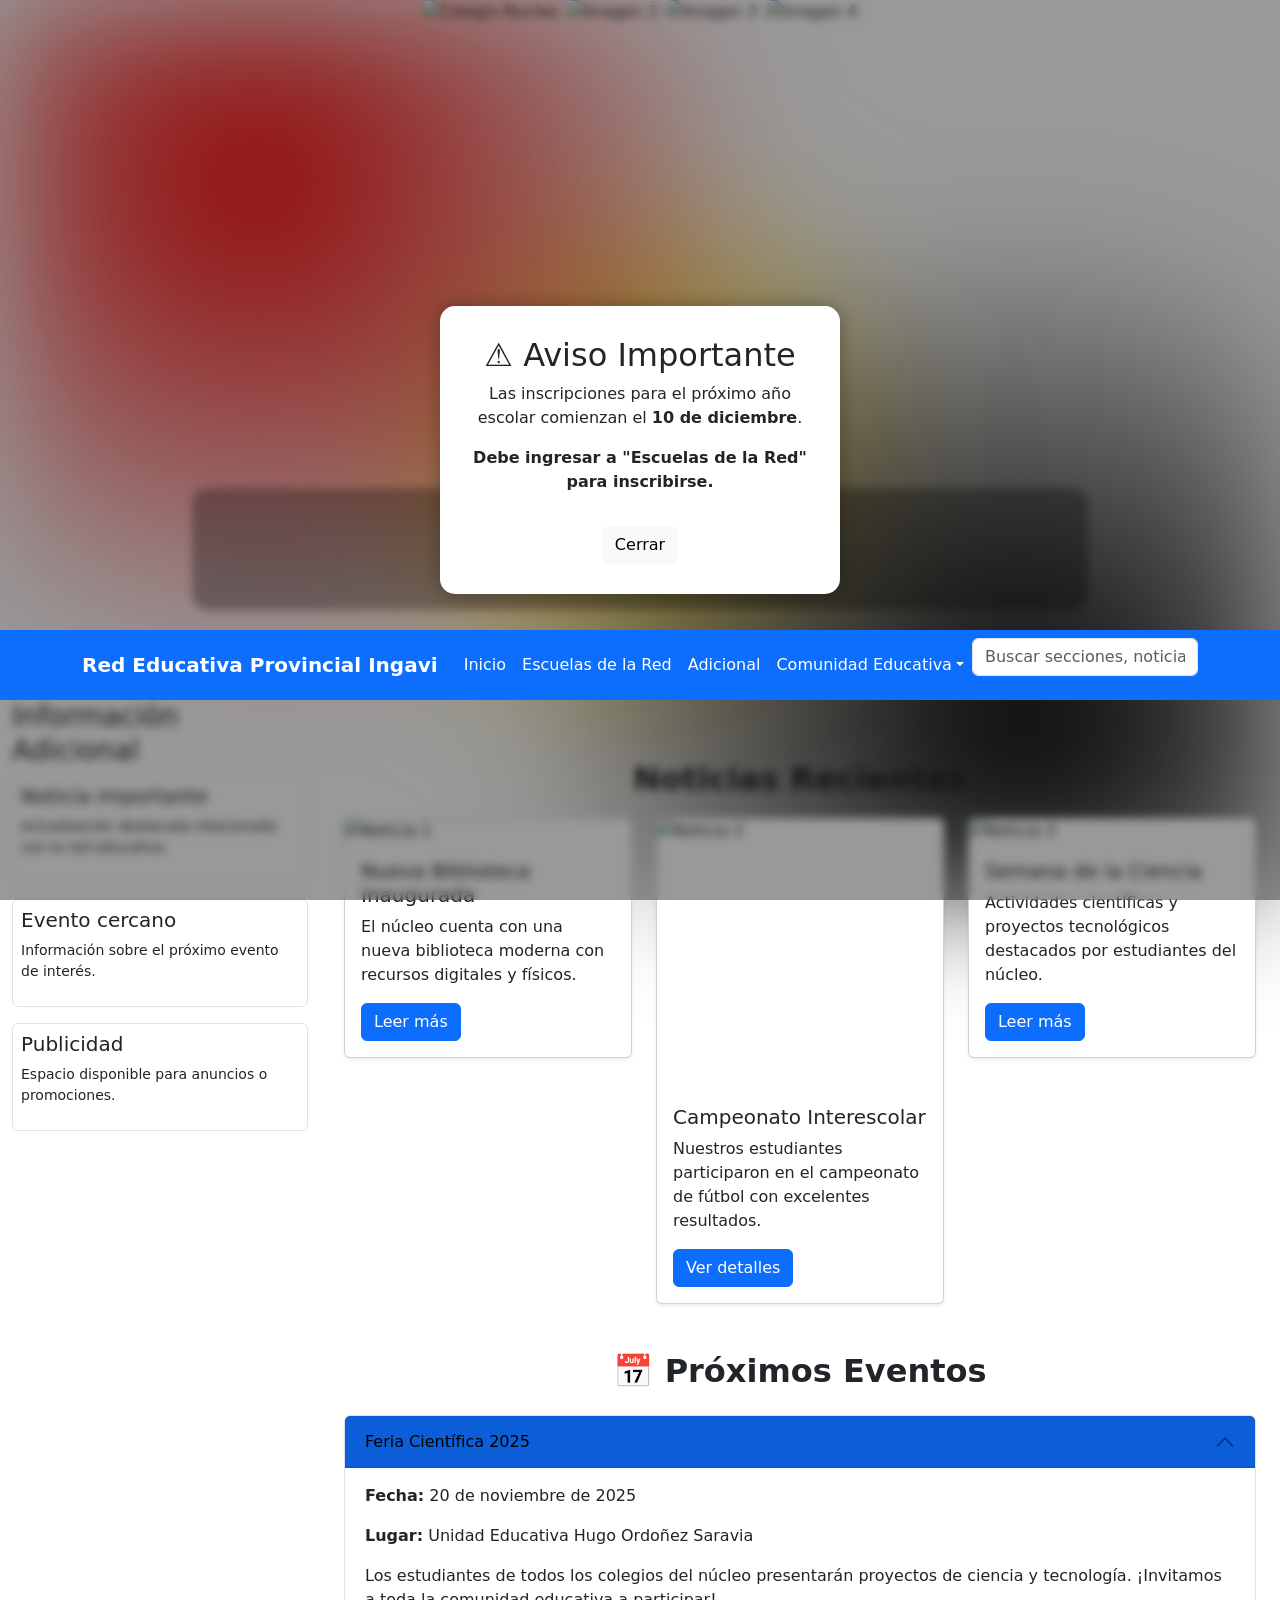
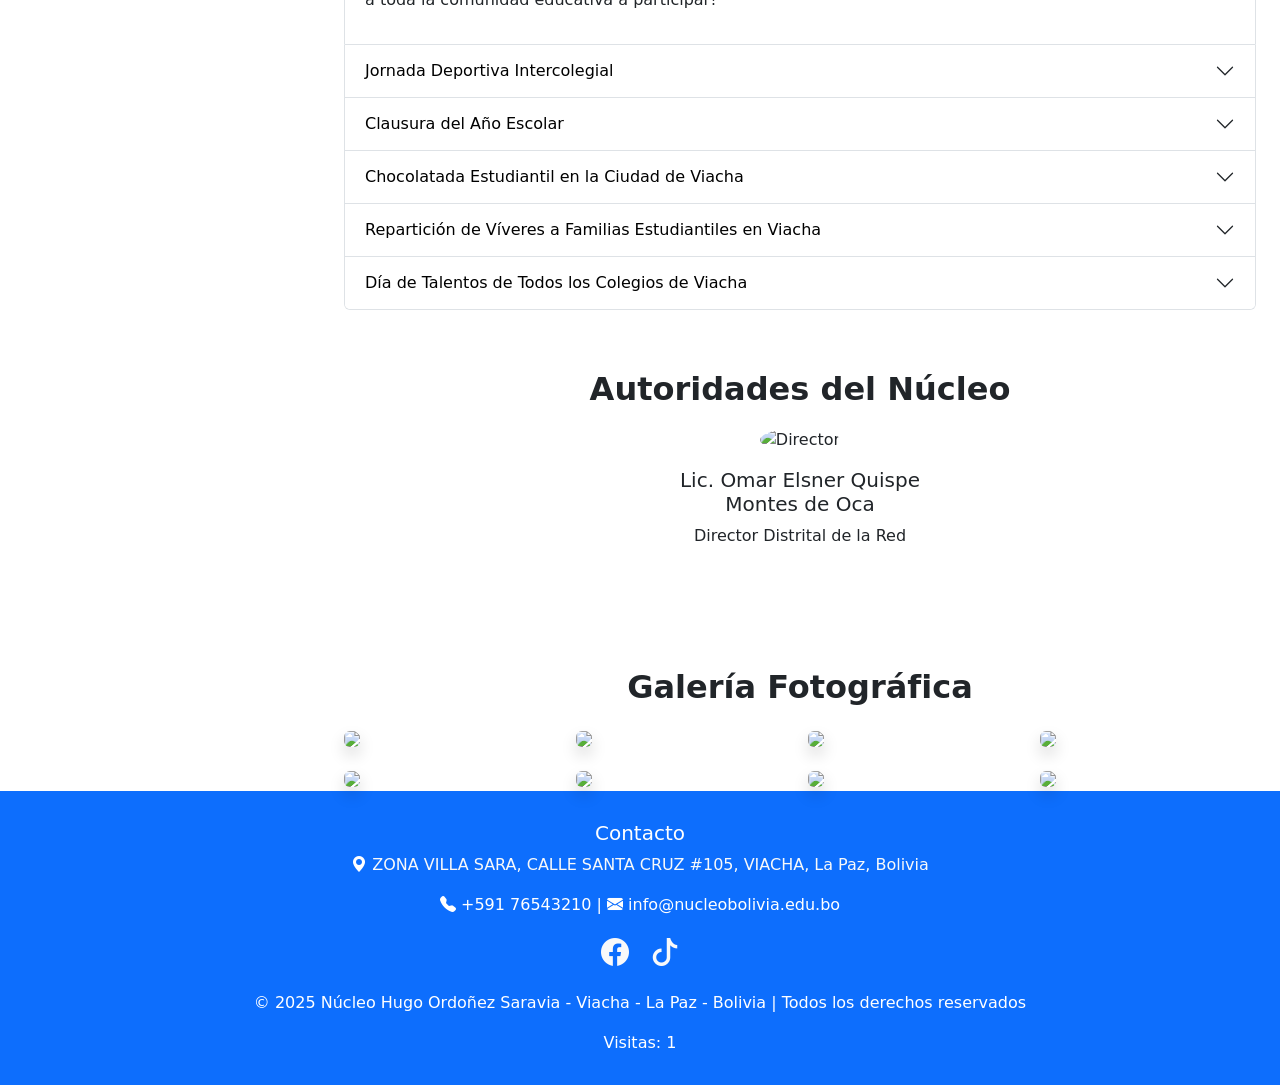
==== index.html @ 367c7678 "Update and rename principal.html to index.html" ====
<!DOCTYPE html>
<html lang="es">
<head>
    <meta charset="UTF-8">
    <meta name="viewport" content="width=device-width, initial-scale=1.0">
    <title>Red Educativa Provincial Ingavi</title>
    <!-- Bootstrap CSS -->
    <link href="https://cdn.jsdelivr.net/npm/bootstrap@5.3.3/dist/css/bootstrap.min.css" rel="stylesheet">
    <!-- Iconos de Bootstrap -->
    <link href="https://cdn.jsdelivr.net/npm/bootstrap-icons@1.11.3/font/bootstrap-icons.css" rel="stylesheet">
    <!-- Icono para navegadores -->
<link rel="icon" href="https://miviacha.wordpress.com/wp-content/uploads/2016/12/escudo-viacha-transpernent-rough.png?w=640" type="image/png">

<!-- Icono para dispositivos Apple -->
<link rel="apple-touch-icon" href="https://miviacha.wordpress.com/wp-content/uploads/2016/12/escudo-viacha-transpernent-rough.png?w=640">

<!-- Icono para dispositivos Android / Windows -->
<link rel="manifest" href="https://miviacha.wordpress.com/wp-content/uploads/2016/12/escudo-viacha-transpernent-rough.png?w=640">

<link rel="stylesheet" type="text/css" href="princi.css">
<meta name="theme-color" content="#0d6efd">
    <!-- Estilos personalizados -->
    <style>
        body {
            scroll-behavior: smooth;
            position: relative;
            background: transparent;
            overflow-x: hidden;
        }

        .carousel-item img {
            height: 70vh;
            object-fit: cover;
        }

        .navbar {
            background-color: #0d6efd;
        }

        .navbar-brand, .nav-link {
            color: white !important;
        }

        .section-title {
            margin-top: 60px;
            margin-bottom: 20px;
            text-align: center;
            font-weight: bold;
        }

        /* Solo aplica al slide con clase aulas-slide */
    .aulas-slide img {
    flex: 1 1 45%;
    max-width: 45%;
    }

    @media (max-width: 768px) {
        .aulas-slide img {
        flex: 1 1 100%;
        max-width: 100%;
        }
    }

        footer {
            background-color: #0d6efd;
            color: white;
            padding: 30px 0;
        }

        footer a {
            color: #f8f9fa;
            text-decoration: none;
        }

        footer a:hover {
            text-decoration: underline;
        }

        /* Fondo animado de colores borrosos */
#popup-fondo {
  position: fixed;
  top: 0;
  left: 0;
  width: 100%;
  height: 100%;
  z-index: 998;
  background: radial-gradient(circle at 20% 20%, #f60b0b, transparent 40%),
              radial-gradient(circle at 80% 80%, #010101, transparent 40%),
              radial-gradient(circle at 50% 50%, ##ffcf00, transparent 40%);
  filter: blur(60px);
  animation: moverFondos 10s infinite alternate ease-in-out;
  display: none;
}

@keyframes moverFondos {
  0% {
    background-position: 20% 20%, 80% 80%, 50% 50%;
  }
  100% {
    background-position: 80% 30%, 20% 70%, 60% 40%;
  }
}

/* Contenedor del popup */
.popup-container {
  position: fixed;
  top: 0;
  left: 0;
  width: 100%;
  height: 100%;
  background: rgba(0, 0, 0, 0.4);
  backdrop-filter: blur(5px);
  z-index: 999;
  display: none;
  justify-content: center;
  align-items: center;
}

/* Contenido del popup */
.popup-content {
  background: white;
  border-radius: 15px;
  padding: 30px;
  max-width: 400px;
  box-shadow: 0 0 20px rgba(0,0,0,0.3);
  animation: aparecer 0.6s ease;
}

@keyframes aparecer {
  from { transform: scale(0.7); opacity: 0; }
  to { transform: scale(1); opacity: 1; }
}

#fondo-animado {
  position: fixed;
  top: 0;
  left: 0;
  width: 100%;
  height: 100%;
  z-index: -1;
  background: radial-gradient(circle at 20% 20%, #f60b0b, transparent 40%),
              radial-gradient(circle at 80% 80%, #010101, transparent 40%),
              radial-gradient(circle at 50% 50%, #ffcf00, transparent 40%);
  filter: blur(60px);
  animation: moverFondos 10s infinite alternate ease-in-out;
}

/* Animación de movimiento suave del fondo */
@keyframes moverFondos {
  0% {
    background-position: 20% 20%, 80% 80%, 50% 50%;
  }
  100% {
    background-position: 80% 30%, 20% 70%, 60% 40%;
  }
}

#eventos .accordion-button {
  background-color: #ffffff;
  color: black;
  font-weight: 500;
  transition: background-color 0.3s ease;
}

#eventos .accordion-button:not(.collapsed) {
  background-color: #0b5ed7;
  box-shadow: inset 0 -1px 0 rgba(0,0,0,0.1);
}

#eventos .accordion-button:focus {
  box-shadow: 0 0 0 0.2rem rgba(13,110,253,0.25);
}

#eventos .accordion-body {
  background: rgba(255,255,255,0.9);
  border-radius: 0 0 10px 10px;
  animation: fadeIn 0.5s ease;
}

@keyframes fadeIn {
  from { opacity: 0; transform: translateY(5px); }
  to { opacity: 1; transform: translateY(0); }
}
    </style>
</head>
<body>

    <!-- Fondo animado -->
<div id="fondo-animado"></div>
<!-- Notificación emergente -->
<div id="popup-fondo"></div>

<div id="popup-noticia" class="popup-container">
  <div class="popup-content text-center">
    <h2>⚠️ Aviso Importante</h2>
    <p>Las inscripciones para el próximo año escolar comienzan el <strong>10 de diciembre</strong>.</p>
    <p><strong>Debe ingresar a "Escuelas de la Red" para inscribirse.</strong></p>
    <button id="cerrarPopup" class="btn btn-light mt-3">Cerrar</button>
  </div>
</div>


    <!-- Carrusel automático -->
    <div id="carouselNucleo" class="carousel slide" data-bs-ride="carousel" data-bs-interval="3000">
  <div class="carousel-inner">

    <!-- PRIMER SLIDE -->
    <div class="carousel-item active">
      <div class="d-flex justify-content-center gap-2 flex-wrap">
        <img src="https://scontent.flpb1-1.fna.fbcdn.net/v/t39.30808-6/475762407_1119601946572636_673688780985379843_n.jpg?_nc_cat=105&ccb=1-7&_nc_sid=833d8c&_nc_ohc=1Ns9-c7xbWkQ7kNvwHxALK5&_nc_oc=AdmjJQfTORkdA8ImLjB8ZmNM6L-oY1dWLWgRAsgZTVhvuDM0qDiFvE9B-uECwfjKefo&_nc_zt=23&_nc_ht=scontent.flpb1-1.fna&_nc_gid=W_D9Vgihu97xlOvGFPQsTg&oh=00_AfiO5taWHy8B0WKpN_fF7JOJADlx2_iARzxWNp1hIO2Lsw&oe=691BF725"
             class="img-fluid rounded" alt="Colegio Nucleo" style="max-width: 23%;">
        <img src="https://i.ytimg.com/vi/08rNfiHa2P0/hq720.jpg?sqp=-oaymwEhCK4FEIIDSFryq4qpAxMIARUAAAAAGAElAADIQj0AgKJD&rs=AOn4CLDL9--u-ny1cKmipewv-AdBqBtRSw"
             class="img-fluid rounded" alt="Imagen 2" style="max-width: 23%;">
        <img src="https://scontent.flpb2-2.fna.fbcdn.net/v/t1.6435-9/182423522_3330868180349180_8230109578080057636_n.jpg?_nc_cat=103&ccb=1-7&_nc_sid=127cfc&_nc_ohc=KIr99iCymLkQ7kNvwEBHdJG&_nc_oc=AdnsGG3ACrfNtcQK8fVUDKxaHvxoioxPlW6WkmddFDTrxjpLtgjngRZWFAEjBshlu80&_nc_zt=23&_nc_ht=scontent.flpb2-2.fna&_nc_gid=PcIk-c_IDiJUBjz478S32A&oh=00_AfjKSs_VizALgrGfNxg8VP_eRevZhgMSWtk6yxGgn9Eq1A&oe=6930CC5A" class="img-fluid rounded" alt="Imagen 3" style="max-width: 23%;">
        <img src="https://www.sicoingenieros.com/img/proyectos/44-Jisunu/1.jpg" class="img-fluid rounded" alt="Imagen 4" style="max-width: 23%;">
      </div>
      <div class="carousel-caption d-none d-md-block" style="text-align: center; background: radial-gradient(circle at center, rgba(0, 0, 0, 0.30) 100%, rgba(255, 255, 255, 0) 0%); border-radius: 1em; overflow: hidden;">
        <h3>Bienvenidos</h3>
        <p>Educando con valores, ciencia y tecnología</p>
      </div>
    </div>

    <!-- SEGUNDO SLIDE -->
    <div class="carousel-item">
      <img src="https://construmarket.com.bo/wp-content/uploads/2022/12/IMG-20211202-WA0013-thegem-blog-default.jpg" class="img-fluid rounded" alt="Colegio Nucleo" style="max-width: 40%;">
      <img src="https://scontent.flpb2-2.fna.fbcdn.net/v/t39.30808-6/504918797_1240831547834774_7089610579482674317_n.jpg?_nc_cat=106&ccb=1-7&_nc_sid=833d8c&_nc_ohc=qrSe4poTnyUQ7kNvwGOtMGi&_nc_oc=AdlOzYklAjSF_q4uAtOI_7Ow18gDmeSuU4mchF6AB_ACPSWIP6LtE-2WWp4Ndar_dpg&_nc_zt=23&_nc_ht=scontent.flpb2-2.fna&_nc_gid=BOTbru3Znl8H_3Sxvfmg_Q&oh=00_Afgsf9xrCPIj0HYmpMOB-8tA7y1Ujd4KLmrRgFlrAGLoDA&oe=690F3CE4"
             class="img-fluid rounded" alt="Colegio Nucleo" style="max-width: 45%;">
      <div class="carousel-caption d-none d-md-block" style="text-align: center; background: radial-gradient(circle at center, rgba(0, 0, 0, 0.30) 100%, rgba(255, 255, 255, 0) 0%); border-radius: 1em; overflow: hidden;">
        <h3>Aulas del Núcleo</h3>
      </div>
    </div>

    <!-- TERCER SLIDE -->
    <div class="carousel-item">
      <img src="imagenes/estudiantes.jpg" class="img-fluid rounded" alt="Estudiantes" style="max-width: 45%;">
      <img src="https://s.educacaoadventista.org.br/escola/estruturas/xAfN8d15cj75AtNw6EjwdYvgHQayBB3eiSPXwfPz.jpg" class="img-fluid rounded" alt="Estudiantes" style="max-width: 45%;">
      <div class="carousel-caption d-none d-md-block" style="text-align: center; background: radial-gradient(circle at center, rgba(0, 0, 0, 0.30) 100%, rgba(255, 255, 255, 0) 0%); border-radius: 1em; overflow: hidden;">
        <h3>Estudiantes del Núcleo</h3>
      </div>
    </div>

  </div>
</div>

    <!-- Barra de navegación -->
    <nav class="navbar navbar-expand-lg navbar-dark sticky-top">
        <div class="container">
            <a class="navbar-brand fw-bold" href="#">Red Educativa Provincial Ingavi</a>
            <button class="navbar-toggler" type="button" data-bs-toggle="collapse" data-bs-target="#navbarNucleo">
                <span class="navbar-toggler-icon"></span>
            </button>
            <div class="collapse navbar-collapse" id="navbarNucleo">
                <ul class="navbar-nav ms-auto">
                    <li class="nav-item"><a class="nav-link" href="#">Inicio</a></li>
  <li class="nav-item"><a class="nav-link" href="secundario.html">Escuelas de la Red</a></li>
  <li class="nav-item"><a class="nav-link" href="#">Adicional</a></li>
  <li class="nav-item dropdown">
    <a class="nav-link dropdown-toggle" href="#" role="button" data-bs-toggle="dropdown">Comunidad Educativa</a>
    <ul class="dropdown-menu">
      <li><a class="dropdown-item" href="#noticias">Noticias</a></li>
      <li><a class="dropdown-item" href="#eventos">Eventos</a></li>

      <li><a class="dropdown-item" href="farandula.html">FARÁNDULA ESTUDIANTIL</a></li>
    </ul>
  </li>
</ul>
                <!--<form class="d-flex ms-3" role="search" onsubmit="event.preventDefault(); filtrar();">
    <input id="busqueda" class="form-control me-2" type="search" placeholder="Buscar..." aria-label="Buscar">
    <button class="btn btn-outline-light" type="submit">
        <i class="bi bi-search"></i>
    </button>
</form> -->

<!-- BUSCADOR AVANZADO -->
<div class="search-container position-relative mb-3">
    <input type="text" id="search" class="form-control"
           placeholder="Buscar secciones, noticias, eventos, colegios..."
           oninput="searchGlobal()">

    <!-- POPUP DE RESULTADOS -->
    <div id="searchResults"
         class="list-group position-absolute w-100 mt-1 shadow"
         style="z-index: 2000; display:none;">
    </div>
</div>



            </div>
            </form>
        </div>
    </nav>
<!-- Contenedor principal con el contenido y la barra lateral -->
    <div class="container-fluid">
    <div class="row">

    <!-- Barra Lateral (Aside) -->
       <aside class="col-md-3">
    <h3>Información Adicional</h3>

    <!-- Sección 1 -->
    <div class="p-2 border rounded mb-3">
        <h5>Noticia importante</h5>
        <p class="small">Actualización destacada relacionada con la red educativa.</p>
    </div>

    <!-- Sección 2 -->
    <div class="p-2 border rounded mb-3">
        <h5>Evento cercano</h5>
        <p class="small">Información sobre el próximo evento de interés.</p>
    </div>

    <!-- Sección 3 -->
    <div class="p-2 border rounded mb-3">
        <h5>Publicidad</h5>
        <p class="small">Espacio disponible para anuncios o promociones.</p>
    </div>
</aside>

        <!-- Contenido principal (Ya tienes secciones definidas) -->
        <main class="col-md-9">

    <!-- Noticias -->
    <section id="noticias" class="container">
        <h2 class="section-title">Noticias Recientes</h2>
        <div class="row g-4">
            <div class="col-md-4">
                <div class="card shadow-sm">
                    <img src="imagenes/biblioteca.jpg" class="card-img-top" alt="Noticia 1">
                    <div class="card-body">
                        <h5 class="card-title">Nueva Biblioteca Inaugurada</h5>
                        <p class="card-text">El núcleo cuenta con una nueva biblioteca moderna con recursos digitales y físicos.</p>
                        <a href="#" class="btn btn-primary">Leer más</a>
                    </div>
                </div>
            </div>
            <div class="col-md-4">
                <div class="card shadow-sm">
                    <img src="imagenes/campeonato.jpg" class="card-img-top" alt="Noticia 2" style="height: 270px ">
                    <div class="card-body">
                        <h5 class="card-title">Campeonato Interescolar</h5>
                        <p class="card-text">Nuestros estudiantes participaron en el campeonato de fútbol con excelentes resultados.</p>
                        <a href="#" class="btn btn-primary">Ver detalles</a>
                    </div>
                </div>
            </div>
            <div class="col-md-4">
                <div class="card shadow-sm">
                    <img src="imagenes/ciencias.jpg" class="card-img-top" alt="Noticia 3">
                    <div class="card-body">
                        <h5 class="card-title">Semana de la Ciencia</h5>
                        <p class="card-text">Actividades científicas y proyectos tecnológicos destacados por estudiantes del núcleo.</p>
                        <a href="#" class="btn btn-primary">Leer más</a>
                    </div>
                </div>
            </div>
        </div>
    </section>

    <!-- Sección de Eventos (formato acordeón) -->
<section id="eventos" class="container my-5">
  <h2 class="text-center fw-bold mb-4">📅 Próximos Eventos</h2>

  <div class="accordion" id="acordeonEventos">
    <!-- Evento 1 -->
    <div class="accordion-item">
      <h2 class="accordion-header" id="evento1">
        <button class="accordion-button" type="button" data-bs-toggle="collapse" data-bs-target="#colapso1" aria-expanded="true" aria-controls="colapso1">
          Feria Científica 2025
        </button>
      </h2>
      <div id="colapso1" class="accordion-collapse collapse show" aria-labelledby="evento1" data-bs-parent="#acordeonEventos">
        <div class="accordion-body">
          <p><strong>Fecha:</strong> 20 de noviembre de 2025</p>
          <p><strong>Lugar:</strong> Unidad Educativa Hugo Ordoñez Saravia</p>
          <p>Los estudiantes de todos los colegios del núcleo presentarán proyectos de ciencia y tecnología. ¡Invitamos a toda la comunidad educativa a participar!</p>
        </div>
      </div>
    </div>

    <!-- Evento 2 -->
    <div class="accordion-item">
      <h2 class="accordion-header" id="evento2">
        <button class="accordion-button collapsed" type="button" data-bs-toggle="collapse" data-bs-target="#colapso2" aria-expanded="false" aria-controls="colapso2">
          Jornada Deportiva Intercolegial
        </button>
      </h2>
      <div id="colapso2" class="accordion-collapse collapse" aria-labelledby="evento2" data-bs-parent="#acordeonEventos">
        <div class="accordion-body">
          <p><strong>Fecha:</strong> 10 de diciembre de 2025</p>
          <p><strong>Lugar:</strong> Estadio Municipal de Viacha</p>
          <p>Competencias deportivas entre las unidades educativas del núcleo. Se premiará la participación, el trabajo en equipo y la disciplina.</p>
        </div>
      </div>
    </div>

    <!-- Evento 3 -->
    <div class="accordion-item">
      <h2 class="accordion-header" id="evento3">
        <button class="accordion-button collapsed" type="button" data-bs-toggle="collapse" data-bs-target="#colapso3" aria-expanded="false" aria-controls="colapso3">
          Clausura del Año Escolar
        </button>
      </h2>
      <div id="colapso3" class="accordion-collapse collapse" aria-labelledby="evento3" data-bs-parent="#acordeonEventos">
        <div class="accordion-body">
          <p><strong>Fecha:</strong> 15 de diciembre de 2025</p>
          <p><strong>Lugar:</strong> Teatro Municipal de Viacha</p>
          <p>Ceremonia de clausura con entrega de reconocimientos a estudiantes destacados y docentes con proyectos innovadores.</p>
        </div>
      </div>
    </div>

    <div class="accordion-item">
      <h2 class="accordion-header" id="evento4">
        <button class="accordion-button collapsed" type="button" data-bs-toggle="collapse" data-bs-target="#colapso4" aria-expanded="false" aria-controls="colapso4">
          Chocolatada Estudiantil en la Ciudad de Viacha
        </button>
      </h2>
      <div id="colapso4" class="accordion-collapse collapse" aria-labelledby="evento4" data-bs-parent="#acordeonEventos">
        <div class="accordion-body">
          <p><strong>Fecha:</strong> 15 de diciembre de 2025</p>
          <p><strong>Hora:</strong> 10:00 a.m.</p>
          <p><strong>Lugar:</strong> Plaza Principal de Viacha</p>
          <p>La Municipalidad de Viacha invita a todos los estudiantes de las unidades educativas de la ciudad a disfrutar de una cálida chocolatada navideña. Con la llegada de la temporada festiva, se organizará una tarde de convivencia, juegos y actividades recreativas para los más pequeños. Además, se tendrá una presentación de villancicos a cargo de los coros estudiantiles locales. ¡No faltes a esta fiesta de fin de año! ¡Ven y comparte la magia de la navidad con tus amigos y compañeros!</p>
        </div>
      </div>
    </div>

    <div class="accordion-item">
      <h2 class="accordion-header" id="evento5">
        <button class="accordion-button collapsed" type="button" data-bs-toggle="collapse" data-bs-target="#colapso5" aria-expanded="false" aria-controls="colapso5">
          Repartición de Víveres a Familias Estudiantiles en Viacha
        </button>
      </h2>
      <div id="colapso5" class="accordion-collapse collapse" aria-labelledby="evento5" data-bs-parent="#acordeonEventos">
        <div class="accordion-body">
          <p><strong>Fecha:</strong> 15 de diciembre de 2025</p>
          <p><strong>Hora:</strong> 9:00 AM</p>
          <p><strong>Lugar:</strong> Estadio Municipal de Viacha</p>
          <p>El Gobierno Municipal de Viacha, en colaboración con organizaciones locales, llevará a cabo la repartición de víveres a las familias estudiantes de los colegios públicos y privados de la ciudad. Esta actividad busca apoyar a las familias más necesitadas, garantizando que todos los estudiantes tengan acceso a alimentos durante la temporada escolar. Los packs de víveres incluirán productos básicos como arroz, azúcar, pasta, leche y otros alimentos esenciales. La entrega será organizada de manera ordenada para garantizar la seguridad de todos los asistentes.</p>
        </div>
      </div>
    </div>

    <div class="accordion-item">
      <h2 class="accordion-header" id="evento6">
        <button class="accordion-button collapsed" type="button" data-bs-toggle="collapse" data-bs-target="#colapso6" aria-expanded="false" aria-controls="colapso6">
          Día de Talentos de Todos los Colegios de Viacha
        </button>
      </h2>
      <div id="colapso6" class="accordion-collapse collapse" aria-labelledby="evento6" data-bs-parent="#acordeonEventos">
        <div class="accordion-body">
          <p><strong>Fecha:</strong> 20 de octubre de 2025/p>
          <p><strong>Hora:</strong> 8:00 AM - 3:00 PM</p>
          <p><strong>Lugar:</strong> Coliseo Municipal de Viacha</p>
          <p>¡La ciudad de Viacha celebra su Día de Talentos! Todos los colegios de la ciudad están invitados a participar en este evento único donde los estudiantes podrán mostrar sus habilidades artísticas, musicales, deportivas y académicas. El evento contará con presentaciones de danza, teatro, música, deportes y exposiciones científicas, donde los alumnos tendrán la oportunidad de demostrar su talento frente a una audiencia entusiasta. Este evento busca fomentar la creatividad y el espíritu de colaboración entre las distintas instituciones educativas. ¡Ven y apoya a tu colegio en esta fiesta de talentos!</p>
        </div>
      </div>
    </div>
  </div>
</section>

    <!-- Inscripciones 
    <section id="inscripciones" class="container">
        <h2 class="section-title">Inscripciones</h2>
        <p class="text-center">Complete el formulario para preinscribirse:</p>
        <form class="row g-3">
            <div class="col-md-6">
                <label class="form-label">Nombre Completo</label>
                <input type="text" class="form-control" placeholder="Ingrese su nombre">
            </div>
            <div class="col-md-6">
                <label class="form-label">Curso al que postula</label>
                <select class="form-select">
                    <option>Inicial</option>
                    <option>Primaria</option>
                    <option>Secundaria</option>
                </select>
            </div>
            <div class="col-md-12">
                <label class="form-label">Correo Electrónico</label>
                <input type="email" class="form-control" placeholder="ejemplo@gmail.com">
            </div>
            <div class="col-12 text-center">
                <button class="btn btn-success"><i class="bi bi-send"></i> Enviar Solicitud</button>
            </div>
        </form>
    </section>

     Escuelas del Núcleo
    <section id="escuelas" class="container">
        <h2 class="section-title">Escuelas del Núcleo</h2>
        <div class="list-group">
            <a href="#" class="list-group-item list-group-item-action">Unidad Educativa HUGO ORDOÑEZ SARAVIA - Central(NÚCLEO)</a>
            <a href="#" class="list-group-item list-group-item-action">Unidad Educativa EVARISTO VALLE</a>
            <a href="#" class="list-group-item list-group-item-action">Unidad Educativa BALLIVIÁN</a>
            <a href="#" class="list-group-item list-group-item-action">Unidad Educativa ADVENTISTA "VIACHA"</a>
            <a href="#" class="list-group-item list-group-item-action">Unidad Educativa SOBOCE</a>
            <a href="#" class="list-group-item list-group-item-action">Unidad Educativa INGAVI</a>
            <a href="#" class="list-group-item list-group-item-action">Unidad Educativa 18 DE NOVIEMBRE</a>
        </div>
    </section> -->

    <!-- Autoridades -->
    <section id="autoridades" class="container">
        <h2 class="section-title">Autoridades del Núcleo</h2>
        <div class="row justify-content-center align-item-center" style="min-height: 20vh;">
            <div class="col-md-4" style="text-align: center;">
                <img src="imagenes/director.png" class="rounded-circle mb-3" alt="Director" style="height: 400px">
                <h5>Lic. Omar Elsner Quispe Montes de Oca</h5>
                <p>Director Distrital de la Red</p>
            </div>
        </div>
    </section>

    <!-- Galería -->
    <section id="galeria" class="container">
    <h2 class="section-title">Galería Fotográfica</h2>
    <div class="row g-3">
        <!-- Cada imagen está envuelta en un enlace para abrir el modal -->
        <div class="col-md-3">
            <a href="#" data-bs-toggle="modal" data-bs-target="#imageModal" onclick="setImage('https://encrypted-tbn0.gstatic.com/images?q=tbn:ANd9GcSbLJ6gFXC0ZrCpH67-yra9VxEM-1rFx0JL8A&s')">
                <img src="https://encrypted-tbn0.gstatic.com/images?q=tbn:ANd9GcSbLJ6gFXC0ZrCpH67-yra9VxEM-1rFx0JL8A&s" class="img-fluid rounded shadow gallery-image">
            </a>
        </div>
        <div class="col-md-3">
            <a href="#" data-bs-toggle="modal" data-bs-target="#imageModal" onclick="setImage('https://noticiasfides.com/images/news/2021/09/c-20altiplanocorapata-411506-EB9B.jpg')">
                <img src="https://noticiasfides.com/images/news/2021/09/c-20altiplanocorapata-411506-EB9B.jpg" class="img-fluid rounded shadow gallery-image">
            </a>
        </div>
        <div class="col-md-3">
            <a href="#" data-bs-toggle="modal" data-bs-target="#imageModal" onclick="setImage('https://previews.123rf.com/images/rchphoto/rchphoto1803/rchphoto180300039/97261639-sucre-bolivia-10-september-2011-fiesta-de-la-virgen-de-guadalupe-in-sucre-young-participants-in.jpg')">
                <img src="https://previews.123rf.com/images/rchphoto/rchphoto1803/rchphoto180300039/97261639-sucre-bolivia-10-september-2011-fiesta-de-la-virgen-de-guadalupe-in-sucre-young-participants-in.jpg" class="img-fluid rounded shadow gallery-image">
            </a>
        </div>
        <div class="col-md-3">
            <a href="#" data-bs-toggle="modal" data-bs-target="#imageModal" onclick="setImage('https://cdn.bolivia.com/sdi/2019/06/06/dia-del-maestro-en-bolivia-742209.jpg')">
                <img src="https://cdn.bolivia.com/sdi/2019/06/06/dia-del-maestro-en-bolivia-742209.jpg" class="img-fluid rounded shadow gallery-image">
            </a>
        </div>
        <div class="col-md-3">
            <a href="#" data-bs-toggle="modal" data-bs-target="#imageModal" onclick="setImage('https://encrypted-tbn0.gstatic.com/images?q=tbn:ANd9GcTB0cIQEyrynwaBbOKZEGNkiINNnvejRLdv4g&s')">
                <img src="https://encrypted-tbn0.gstatic.com/images?q=tbn:ANd9GcTB0cIQEyrynwaBbOKZEGNkiINNnvejRLdv4g&s" class="img-fluid rounded shadow gallery-image">
            </a>
        </div>
        <div class="col-md-3">
            <a href="#" data-bs-toggle="modal" data-bs-target="#imageModal" onclick="setImage('https://encrypted-tbn0.gstatic.com/images?q=tbn:ANd9GcTYWglUbH9_31RD69BrBzjvb62Kqpoq4hZp8g&s')">
                <img src="https://encrypted-tbn0.gstatic.com/images?q=tbn:ANd9GcTYWglUbH9_31RD69BrBzjvb62Kqpoq4hZp8g&s" class="img-fluid rounded shadow gallery-image">
            </a>
        </div>
        <div class="col-md-3">
            <a href="#" data-bs-toggle="modal" data-bs-target="#imageModal" onclick="setImage('https://encrypted-tbn0.gstatic.com/images?q=tbn:ANd9GcQ6ZXUYuTePA5cybKg9Cu-oW89Xx4eW78YRgQ&s')">
                <img src="https://encrypted-tbn0.gstatic.com/images?q=tbn:ANd9GcQ6ZXUYuTePA5cybKg9Cu-oW89Xx4eW78YRgQ&s" class="img-fluid rounded shadow gallery-image">
            </a>
        </div>

        <div class="col-md-3">
            <a href="#" data-bs-toggle="modal" data-bs-target="#imageModal" onclick="setImage('https://encrypted-tbn0.gstatic.com/images?q=tbn:ANd9GcS4nLqPqz94JhuJDgBb07w82tSyK9QTrarwFQ&s')">
                <img src="https://encrypted-tbn0.gstatic.com/images?q=tbn:ANd9GcS4nLqPqz94JhuJDgBb07w82tSyK9QTrarwFQ&s" class="img-fluid rounded shadow gallery-image">
            </a>
        </div>

        <!-- Otras imágenes van aquí -->
    </div>
</section>

<!-- Modal para mostrar la imagen completa -->
<div class="modal fade" id="imageModal" tabindex="-1" aria-labelledby="imageModalLabel" aria-hidden="true">
    <div class="modal-dialog modal-dialog-centered">
        <div class="modal-content">
            <div class="modal-header">
                <button type="button" class="btn-close" data-bs-dismiss="modal" aria-label="Close"></button>
            </div>
            <div class="modal-body">
                <img src="" id="modalImage" class="img-fluid rounded shadow">
            </div>
        </div>
    </div>
</div>
            <!-- Tu contenido de la página aquí (galerías, eventos, etc.) -->
            <!-- Galería, Autoridades, etc. -->
        </main>
  </div>
</div>

    <!-- Footer -->
    <footer id="contacto" class="text-center">
        <div class="container">
            <h5>Contacto</h5>
            <p><i class="bi bi-geo-alt-fill"></i><a href="https://maps.app.goo.gl/JaMov4QPT19SCgzV6" target="_blank"> ZONA VILLA SARA, CALLE SANTA CRUZ #105, VIACHA, La Paz, Bolivia</a></p>
            <p><i class="bi bi-telephone-fill"></i> +591 76543210 | <i class="bi bi-envelope-fill"></i> info@nucleobolivia.edu.bo</p>
            <div class="socials">
                <a href="https://www.facebook.com/profile.php?id=61565041220904" target="_blank"><i class="bi bi-facebook fs-3 mx-2"></i></a>
                <a href="#"><i class="bi bi-tiktok fs-3 mx-2"></i></a>
            </div>
            <p class="mt-3">© 2025 Núcleo Hugo Ordoñez Saravia - Viacha - La Paz - Bolivia | Todos los derechos reservados</p>
        </div>
        <div id="contador-visitas">
        Visitas: <span id="num-visitas">0</span>
    </div>
    </footer>
    <script type="text/javascript" src="principa.js"></script>
    <!-- Bootstrap JS -->
    <script src="https://cdn.jsdelivr.net/npm/bootstrap@5.3.3/dist/js/bootstrap.bundle.min.js"></script>
    <script>
  // Mostrar popup al cargar
  window.addEventListener('load', () => {
    document.getElementById('popup-fondo').style.display = 'block';
    document.getElementById('popup-noticia').style.display = 'flex';
  });

  // Cerrar popup
  document.getElementById('cerrarPopup').addEventListener('click', () => {
    document.getElementById('popup-fondo').style.display = 'none';
    document.getElementById('popup-noticia').style.display = 'none';
  });
</script>
<script>
    // Obtener visitas actuales desde localStorage
    let visitas = localStorage.getItem("contadorVisitas");

    // Si no existe, iniciar en 0
    if (visitas === null) {
        visitas = 0;
    }

    // Incrementar visitas
    visitas++;

    // Guardar en localStorage
    localStorage.setItem("contadorVisitas", visitas);

    // Mostrar en pantalla
    document.getElementById("num-visitas").textContent = visitas;
</script>


<script>
/* Palabras clave predefinidas → apuntan a secciones y enlaces existentes */
const mapaBusqueda = [
    { palabras: ["noticia","noticias","recientes"], accion: () => scrollToID("noticias") },
    { palabras: ["evento","eventos","agenda","actividades"], accion: () => scrollToID("eventos") },
    { palabras: ["galeria","galería","fotos","fotografica"], accion: () => scrollToID("galeria") },
    { palabras: ["autoridad","autoridades","director"], accion: () => scrollToID("autoridades") },
    { palabras: ["colegios","escuelas","red","nucleo","núcleo"], accion: () => goToLink("secundario.html") },
    { palabras: ["farandula","farándula","estudiantil"], accion: () => goToLink("farandula.html") }
];

/* Función principal del buscador */
function searchGlobal() {
    const input = document.getElementById("search").value.toLowerCase().trim();
    const resultsBox = document.getElementById("searchResults");
    resultsBox.innerHTML = "";

    if (input === "") {
        resultsBox.style.display = "none";
        return;
    }

    let resultados = [];

    mapaBusqueda.forEach(item => {
        item.palabras.forEach(p => {
            if (p.includes(input) || input.includes(p)) {
                resultados.push({ palabra: p, accion: item.accion });
            }
        });
    });

    if (resultados.length === 0) {
        resultados.push({
            palabra: "No se encontraron coincidencias",
            accion: null
        });
    }

    resultados.forEach(r => {
        let fila = document.createElement("button");
        fila.className = "list-group-item list-group-item-action";
        fila.textContent = r.palabra;

        if (r.accion) fila.onclick = r.accion;
        else fila.disabled = true;

        resultsBox.appendChild(fila);
    });

    resultsBox.style.display = "block";
}

/* Desplazar suavemente a un ID */
function scrollToID(id) {
    document.getElementById("searchResults").style.display = "none";
    let el = document.getElementById(id);
    if (el) el.scrollIntoView({ behavior: "smooth" });
}

/* Ir a otra página */
function goToLink(url) {
    document.getElementById("searchResults").style.display = "none";
    window.location.href = url;
}
</script>
</body>
</html>
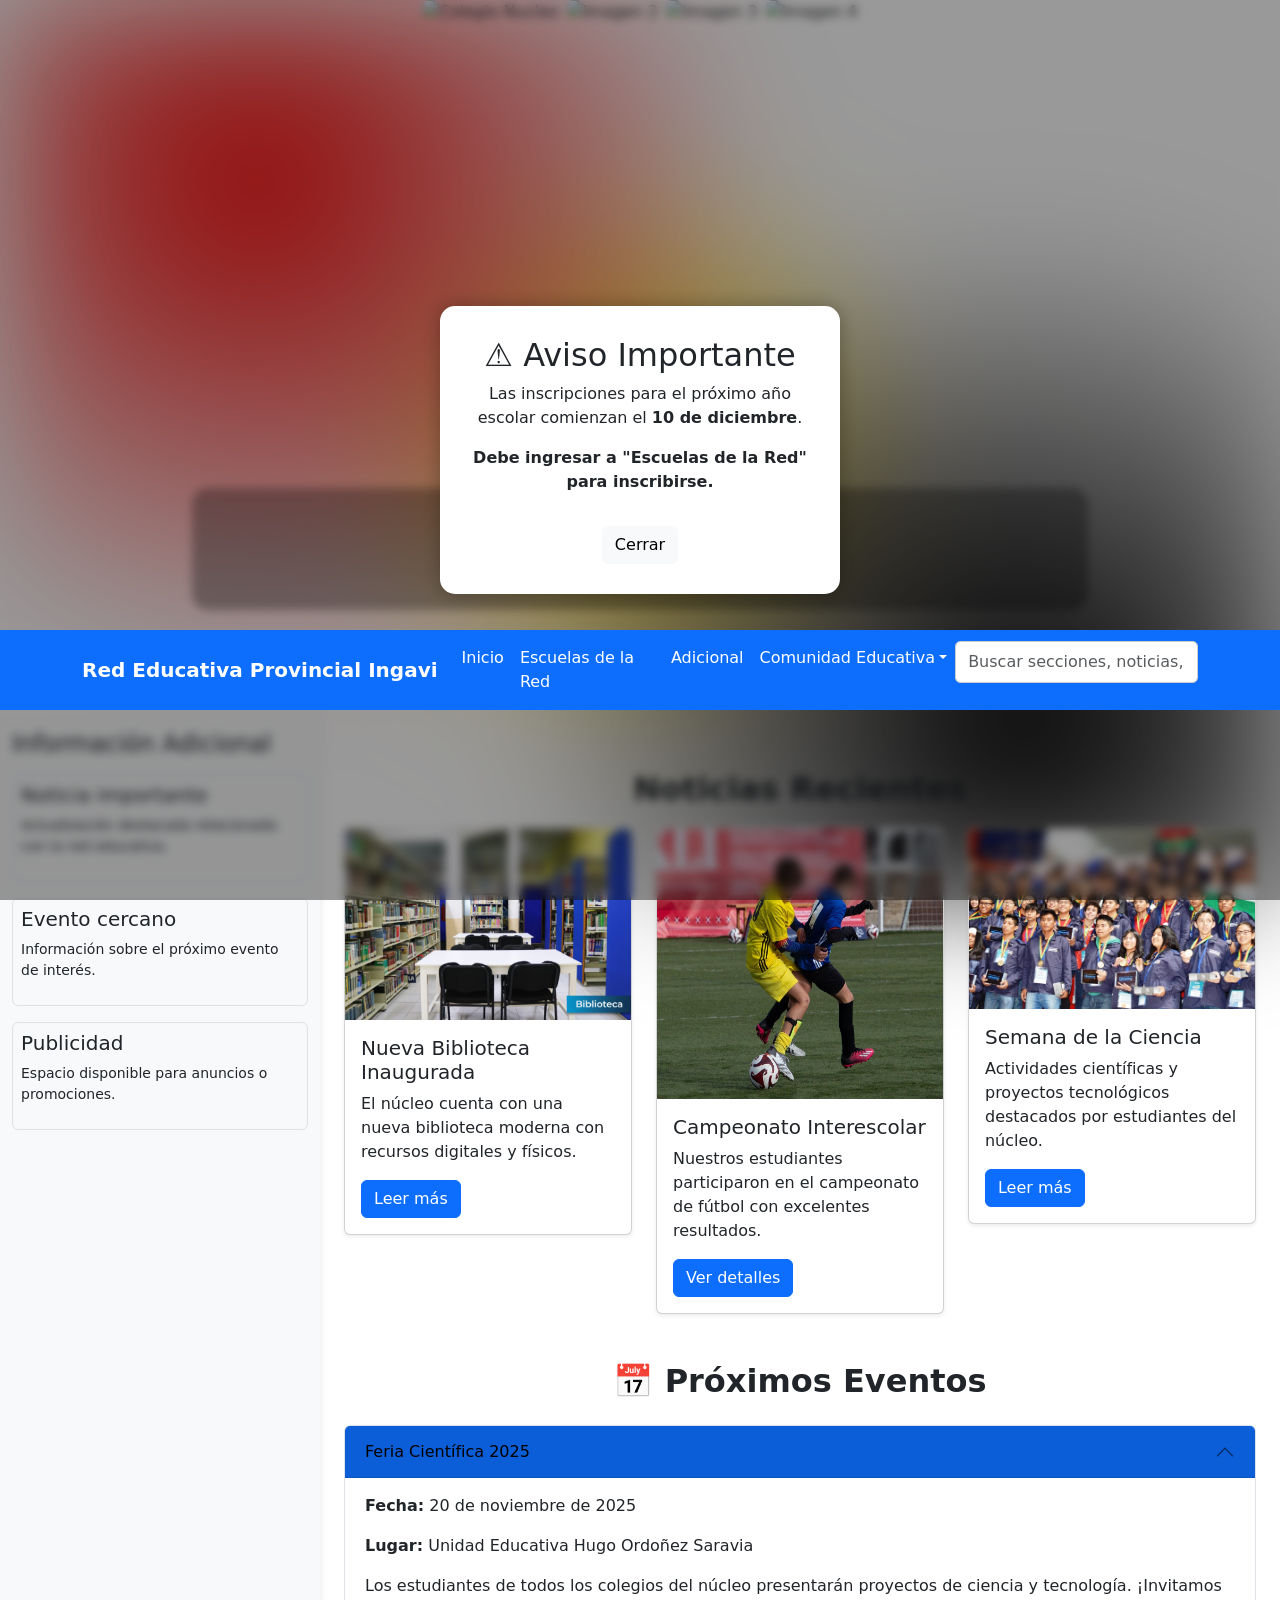
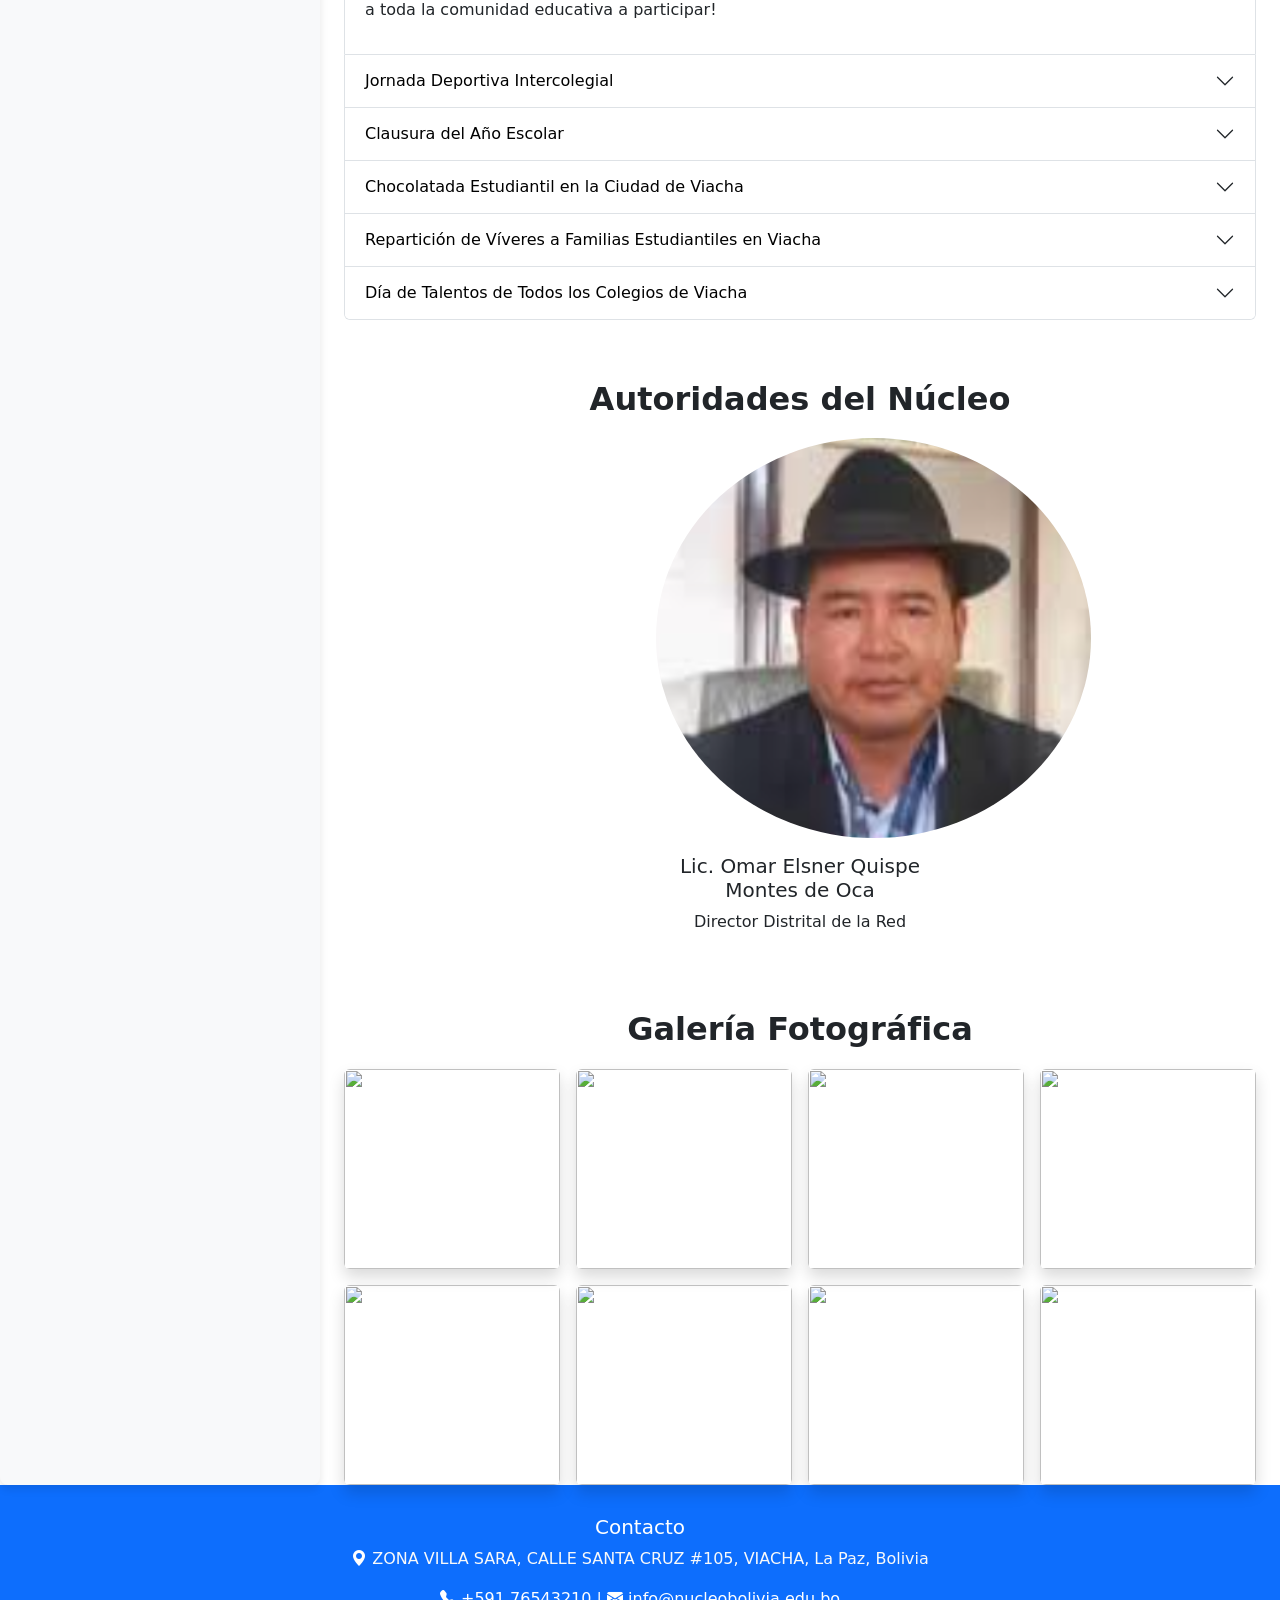
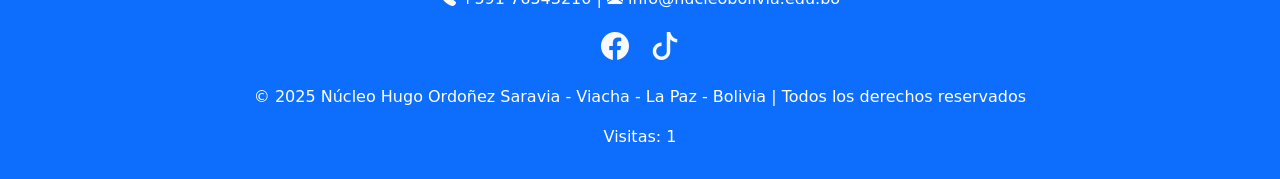
==== commit d4062c90: "Update index.html" ====
--- a/index.html
+++ b/index.html
@@ -207,7 +207,7 @@
     <!-- PRIMER SLIDE -->
     <div class="carousel-item active">
       <div class="d-flex justify-content-center gap-2 flex-wrap">
-        <img src="https://scontent.flpb1-1.fna.fbcdn.net/v/t39.30808-6/475762407_1119601946572636_673688780985379843_n.jpg?_nc_cat=105&ccb=1-7&_nc_sid=833d8c&_nc_ohc=1Ns9-c7xbWkQ7kNvwHxALK5&_nc_oc=AdmjJQfTORkdA8ImLjB8ZmNM6L-oY1dWLWgRAsgZTVhvuDM0qDiFvE9B-uECwfjKefo&_nc_zt=23&_nc_ht=scontent.flpb1-1.fna&_nc_gid=W_D9Vgihu97xlOvGFPQsTg&oh=00_AfiO5taWHy8B0WKpN_fF7JOJADlx2_iARzxWNp1hIO2Lsw&oe=691BF725"
+        <img src="beautyair.jpg"
              class="img-fluid rounded" alt="Colegio Nucleo" style="max-width: 23%;">
         <img src="https://i.ytimg.com/vi/08rNfiHa2P0/hq720.jpg?sqp=-oaymwEhCK4FEIIDSFryq4qpAxMIARUAAAAAGAElAADIQj0AgKJD&rs=AOn4CLDL9--u-ny1cKmipewv-AdBqBtRSw"
              class="img-fluid rounded" alt="Imagen 2" style="max-width: 23%;">
@@ -703,3 +703,7 @@
 </script>
 </body>
 </html>
+
+
+
+
--- a/princi.css
+++ b/princi.css
@@ -0,0 +1,67 @@
+/* Asegurarnos de que todas las imágenes tengan el mismo tamaño y se recorten si es necesario */
+.gallery-image {
+    width: 100%;
+    height: 200px; /* Altura fija para todas las imágenes */
+    object-fit: cover; /* Asegura que las imágenes se recorten si son muy grandes */
+}
+/* Estilo para la barra lateral */
+aside {
+    background-color: #f8f9fa;
+    padding: 20px;
+    border-radius: 8px;
+    box-shadow: 0 4px 8px rgba(0, 0, 0, 0.1);
+    margin-top: 20px;
+}
+
+/* Estilo para los anuncios */
+.ad-banner {
+    margin-bottom: 20px;
+    background-color: #fff;
+    padding: 10px;
+    border-radius: 8px;
+    box-shadow: 0 4px 6px rgba(0, 0, 0, 0.1);
+    text-align: center;
+}
+
+.ad-banner img,
+.ad-banner video {
+    width: 100%; /* Anuncios adaptables al ancho de la barra */
+    border-radius: 8px;
+}
+
+/* Estilo para los enlaces en la barra lateral */
+aside h3 {
+    font-size: 1.5rem;
+    margin-bottom: 15px;
+}
+
+aside ul {
+    list-style: none;
+    padding: 0;
+}
+
+aside ul li {
+    margin-bottom: 10px;
+}
+
+aside ul li a {
+    text-decoration: none;
+    color: #007bff;
+    font-weight: bold;
+}
+
+aside ul li a:hover {
+    text-decoration: underline;
+}
+.search-container {
+    width: 250px;
+}
+
+#search {
+    width: 100%;
+    padding: 8px 12px;
+    border: 1px solid #ccc;
+    border-radius: 5px;
+    outline: none;
+}
+
